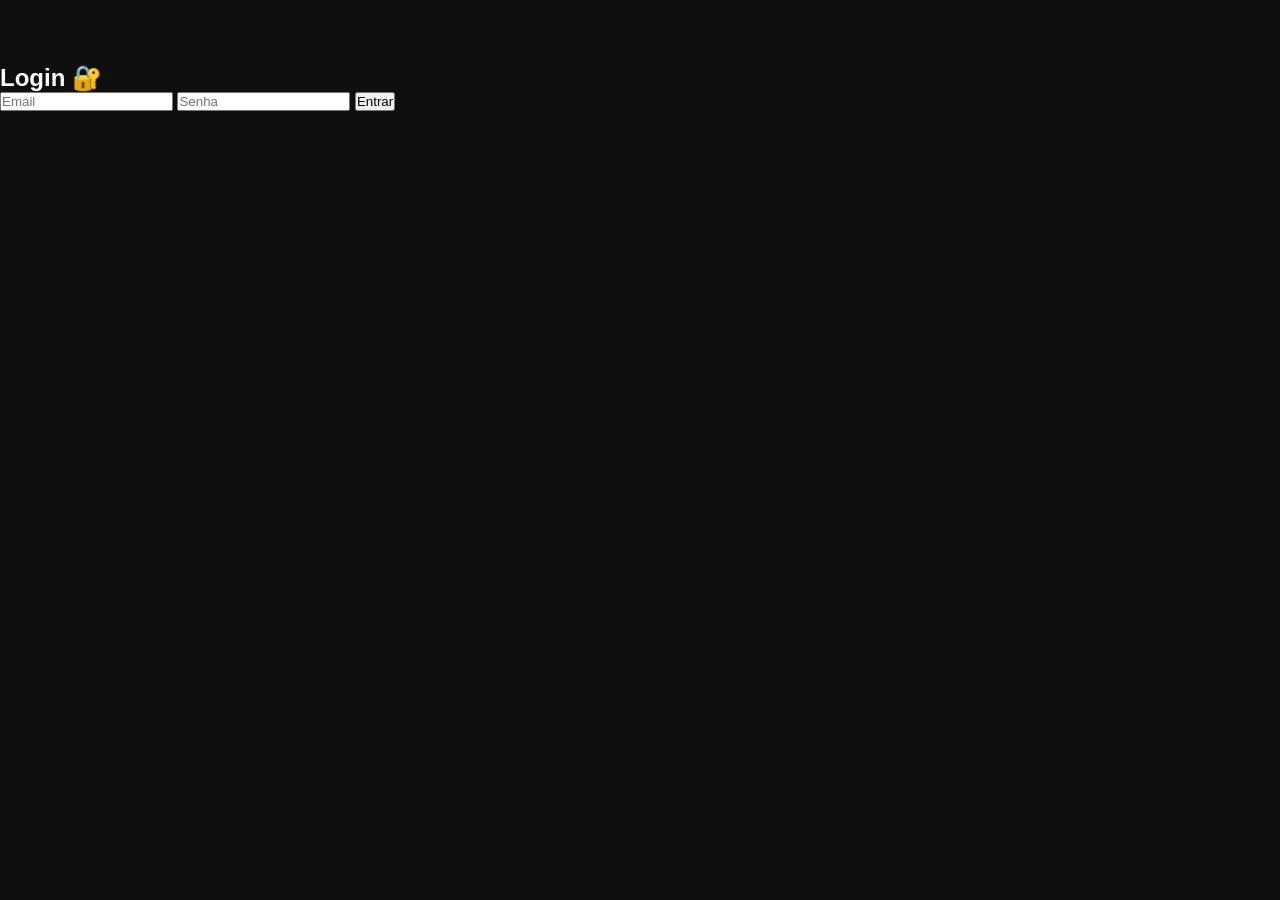
==== edit/index.html @ c5490101 "feat: add login system and event management panel" ====
<!DOCTYPE html>
<html>
<head>
  <title>Escala GMJ - Editor</title>
  <link rel="stylesheet" href="/css/style.css">
</head>
<body class="admin">

<!-- LOGIN -->
<div id="login">
  <h2>Login 🔐</h2>
  <input id="email" placeholder="Email">
  <input id="senha" type="password" placeholder="Senha">
  <button id="btnLogin">Entrar</button>
</div>

<!-- PAINEL (ESCONDIDO) -->
<div id="painel" style="display:none;">
  <h2>Painel de Eventos ⚙️</h2>

  <input type="tell" id="dia" placeholder="DD/MM/AAAA"  maxlength="10">
  <input id="evento" placeholder="Evento">
  <button id="btnCriar">Criar Evento</button>

  <div id="lista"></div>
  <button id="logout">Logout</button>
</div>

<script type="module" src="app.js"></script>
</body>
</html>
---- css/style.css ----
* {
  margin: 0;
  padding: 0;
  box-sizing: border-box;
  font-family: Arial, sans-serif;
}

html, body {
  width: 100%;
  margin: 2em 0 0 0;
  background: #0f0f0f;
  color: #fff;
}

h1 {
  text-align: center;
  margin: 24px 0;
}

img {
  margin: 50px 0 0 0;
  display: block;
  margin: 0 auto 20px auto;
  width: 150px;
}

#app {
  max-width: 900px;
  margin: 40px auto;
  padding: 16px;
  display: grid;
  grid-template-columns: 1fr;
  gap: 16px;
}

.day {
  width: 100%;
  background: #1a1a1a;
  border-radius: 12px;
  padding: 12px;
  box-shadow: 0 0 10px rgba(0,0,0,0.4);
}

.day h3 {
  text-align: center;
  margin-bottom: 10px;
  font-size: 18px;
  color: #e0e0e0;
}

.day button {
  width: 100%;
  background: #2a2a2a;
  border: none;
  color: #fff;
  padding: 10px;
  margin-top: 6px;
  border-radius: 8px;
  text-align: left;
  cursor: pointer;
  transition: 0.2s;
}

.day button:hover {
  background: #3a3a3a;
}

.form {
  opacity: 0;
  max-height: 0;
  overflow: hidden;
  transition: all 0.2s cubic-bezier(0.4, 0, 0.2, 1);
  display: flex;
  flex-direction: column;
  gap: 8px;
}

.form.show {
  opacity: 1;
  max-height: 200px; 
}

.form input,
.form select {
  padding: 10px;
  border-radius: 8px;
  border: none;
  background: #111;
  color: #fff;
}

.form .confirmar {
  background: #4caf50;
  border: none;
  padding: 10px;
  border-radius: 8px;
  cursor: pointer;
}

.form .confirmar:hover {
  background: #45a049;
}

.lista {
  margin-top: 8px;
  display: flex;
  flex-direction: column;
  gap: 6px;
}

.item {
  background: #111;
  padding: 8px;
  border-radius: 6px;
  display: flex;
  justify-content: space-between;
  align-items: center;
  font-size: 14px;
}

.remover {
  width: 28px !important;
  height: 28px;
  min-width: 28px;
  padding: 0;

  border: none;
  border-radius: 6px;
  background: transparent;
  color: #ff4d4d;
  cursor: pointer;

  display: flex;
  align-items: center;
  justify-content: center;
}

.remover:hover {
  background: rgba(255, 77, 77, 0.15);
}

.full {
  margin-top: 6px;
  font-size: 12px;
  color: #ff4d4d;
}

@media (min-width: 600px) {
  #app {
    grid-template-columns: repeat(2, 1fr);
  }
}

@media (min-width: 1024px) {
  #app {
    grid-template-columns: repeat(3, 1fr);
  }
}
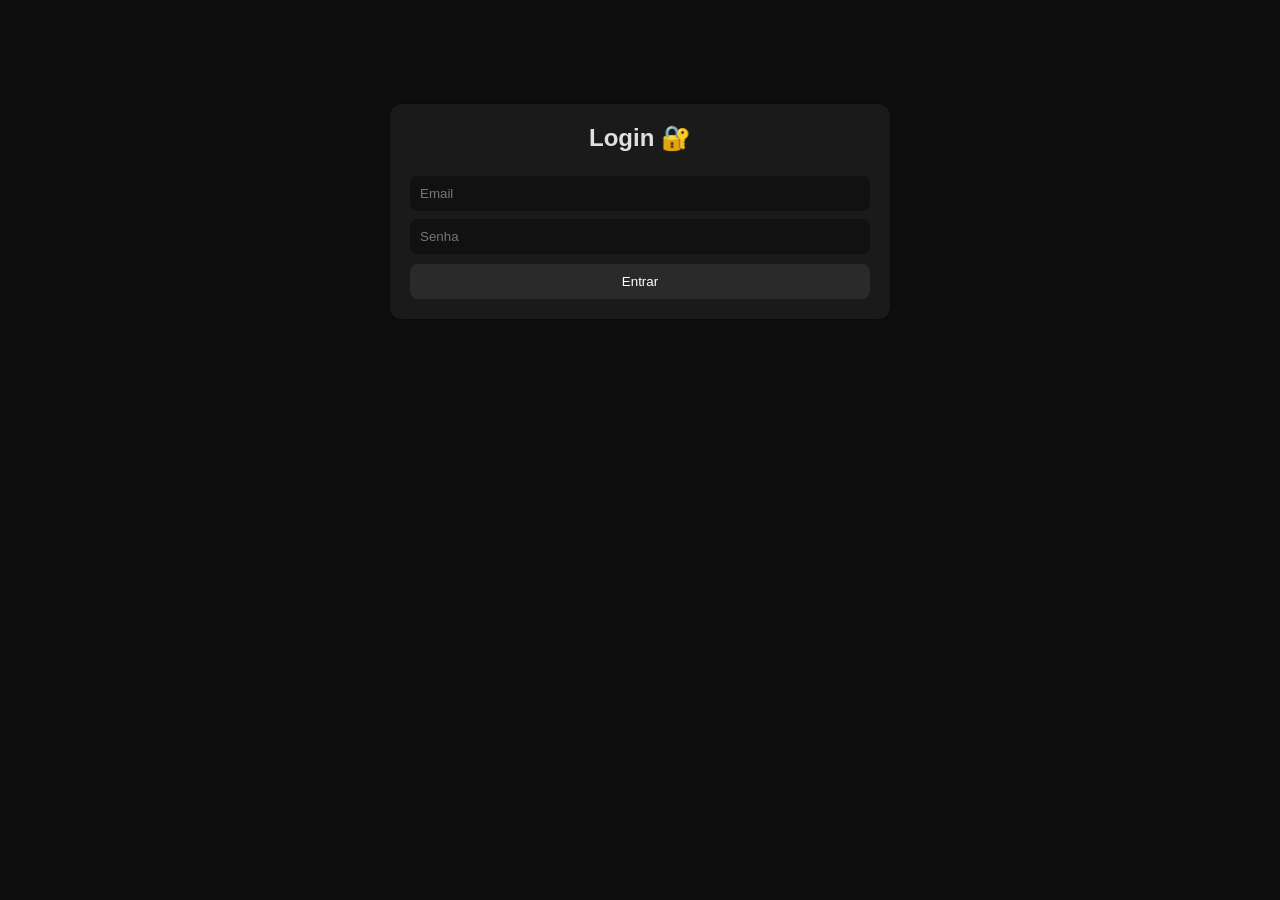
==== commit 1f6828e7: "fix: broken css path for github pages" ====
--- a/edit/index.html
+++ b/edit/index.html
@@ -2,7 +2,7 @@
 <html>
 <head>
   <title>Escala GMJ - Editor</title>
-  <link rel="stylesheet" href="/css/style.css">
+  <link rel="stylesheet" href="../css/style.css">
 </head>
 <body class="admin">
 
--- a/css/style.css
+++ b/css/style.css
@@ -1,3 +1,4 @@
+/* RESET */
 * {
   margin: 0;
   padding: 0;
@@ -5,6 +6,7 @@
   font-family: Arial, sans-serif;
 }
 
+/* BASE */
 html, body {
   width: 100%;
   margin: 2em 0 0 0;
@@ -12,17 +14,29 @@
   color: #fff;
 }
 
+/* TÍTULOS */
 h1 {
   text-align: center;
   margin: 24px 0;
 }
 
+h2 {
+  text-align: center;
+  margin-bottom: 16px;
+  color: #e0e0e0;
+}
+
+/* LOGO */
 img {
   margin: 50px 0 0 0;
   display: block;
   margin: 0 auto 20px auto;
   width: 150px;
 }
+
+/* ========================= */
+/* HOME (NÃO MEXER) */
+/* ========================= */
 
 #app {
   max-width: 900px;
@@ -65,6 +79,7 @@
   background: #3a3a3a;
 }
 
+/* FORM */
 .form {
   opacity: 0;
   max-height: 0;
@@ -101,6 +116,7 @@
   background: #45a049;
 }
 
+/* LISTA */
 .lista {
   margin-top: 8px;
   display: flex;
@@ -118,6 +134,7 @@
   font-size: 14px;
 }
 
+/* BOTÃO ❌ */
 .remover {
   width: 28px !important;
   height: 28px;
@@ -145,9 +162,136 @@
   color: #ff4d4d;
 }
 
+/* ========================= */
+/* LOGIN / ADMIN (ISOLADO) */
+/* ========================= */
+
+/* CENTRALIZA SÓ NO ADMIN */
+body.admin {
+  display: flex;
+  flex-direction: column;
+  align-items: center;
+}
+
+/* CARD */
+#login,
+#painel {
+  width: 100%;
+  max-width: 400px;
+  background: #1a1a1a;
+  padding: 20px;
+  border-radius: 12px;
+  box-shadow: 0 0 10px rgba(0,0,0,0.4);
+  margin-top: 40px;
+}
+
+/* INPUTS */
+#login input,
+#painel input {
+  width: 100%;
+  padding: 10px;
+  margin-top: 8px;
+  border-radius: 8px;
+  border: none;
+  background: #111;
+  color: #fff;
+}
+
+/* BOTÕES */
+#login button,
+#painel button {
+  width: 100%;
+  margin-top: 10px;
+  padding: 10px;
+  border-radius: 8px;
+  border: none;
+  cursor: pointer;
+  transition: 0.2s;
+  font-weight: 500;
+}
+
+/* LOGIN */
+#btnLogin {
+  background: #2a2a2a;
+  color: #fff;
+}
+
+#btnLogin:hover {
+  background: #3a3a3a;
+}
+
+/* CRIAR */
+#btnCriar {
+  background: #4caf50;
+  color: #fff;
+}
+
+#btnCriar:hover {
+  background: #45a049;
+}
+
+/* LOGOUT */
+#logout {
+  width: 230px;
+  background: #ff4d4d;
+  color: #fff;
+}
+
+#logout:hover {
+  background: #e04343;
+}
+
+/* LISTA ADMIN */
+#lista {
+  margin-top: 16px;
+  display: flex;
+  flex-direction: column;
+  gap: 8px;
+}
+
+#lista div {
+  display: flex;
+  justify-content: space-between;
+  align-items: center;
+  background: #111;
+  padding: 10px;
+  border-radius: 8px;
+  font-size: 14px;
+}
+
+#lista button {
+  margin: 0 0 0 0;
+  width: 28px;
+  height: 28px;
+  min-width: 28px;
+
+  display: flex;
+  align-items: center;
+  justify-content: center;
+
+  padding: 0;
+  line-height: 1; /* 🔥 ESSENCIAL */
+
+  background: transparent;
+  color: #ff4d4d;
+  border-radius: 6px;
+
+  font-size: 16px; /* opcional, melhora centralização visual */
+}
+
+#lista button:hover {
+  background: rgba(255, 77, 77, 0.15);
+}
+
+/* RESPONSIVO */
 @media (min-width: 600px) {
   #app {
     grid-template-columns: repeat(2, 1fr);
+  }
+
+  #login,
+  #painel {
+    max-width: 500px;
   }
 }
 
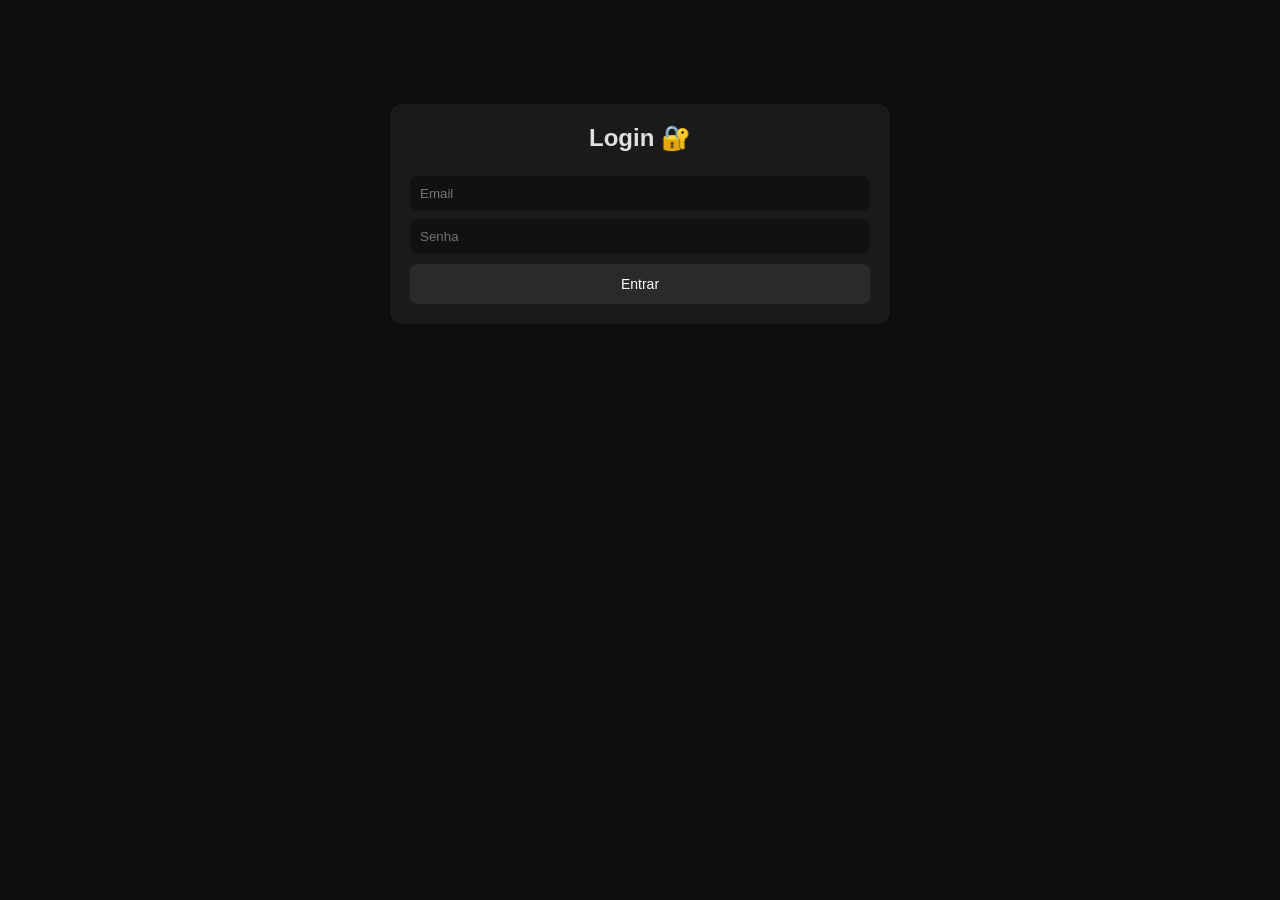
==== commit 5d128842: "feat: implement realtime sync, media briefing system and smoothing animations" ====
--- a/edit/index.html
+++ b/edit/index.html
@@ -1,12 +1,20 @@
 <!DOCTYPE html>
 <html>
 <head>
+  <meta name="viewport" content="width=device-width, initial-scale=1.0">
+
+  <meta property="og:title" content="Escala das Mídias - GMJ Loreto">
+  <meta property="og:description" content="Se inscreva nos eventos de mídia da semana!">
+  <meta property="og:image" content="https://gmjloreto.github.io/content-team-scheduler/assets/images/gmj_og_edit.png">
+  <meta property="og:url" content="https://gmjloreto.github.io/content-team-scheduler/">
+  <meta property="og:type" content="website">
+
+  <link rel="icon" href="../assets/icons/favicon_edit.svg" type="image/svg+xml">
   <title>Escala GMJ - Editor</title>
   <link rel="stylesheet" href="../css/style.css">
 </head>
 <body class="admin">
 
-<!-- LOGIN -->
 <div id="login">
   <h2>Login 🔐</h2>
   <input id="email" placeholder="Email">
@@ -14,15 +22,21 @@
   <button id="btnLogin">Entrar</button>
 </div>
 
-<!-- PAINEL (ESCONDIDO) -->
 <div id="painel" style="display:none;">
   <h2>Painel de Eventos ⚙️</h2>
 
-  <input type="tell" id="dia" placeholder="DD/MM/AAAA"  maxlength="10">
-  <input id="evento" placeholder="Evento">
+  <input type="tell" id="dia" placeholder="Data do Evento (DD/MM/AAAA)" maxlength="10">
+  <input id="evento" placeholder="Nome do Evento (Ex: Missa das 19h)">
+  
+  <h3 class="admin-subtitle" style="margin-top:20px; border:none; font-size:11px;">Briefing de Mídia 🎨</h3>
+  <textarea id="descricao" placeholder="Ideia da arte / Briefing / Descrição" rows="3"></textarea>
+  <input type="tell" id="data_postagem" placeholder="Data sugerida para postagem (DD/MM/AAAA)" maxlength="10">
+  
   <button id="btnCriar">Criar Evento</button>
 
+  <h3 class="admin-subtitle">Eventos Cadastrados</h3>
   <div id="lista"></div>
+  <a href="../index.html" class="btn-publico">Ver Escala Pública 🌍</a>
   <button id="logout">Logout</button>
 </div>
 
--- a/css/style.css
+++ b/css/style.css
@@ -1,4 +1,3 @@
-/* RESET */
 * {
   margin: 0;
   padding: 0;
@@ -6,7 +5,6 @@
   font-family: Arial, sans-serif;
 }
 
-/* BASE */
 html, body {
   width: 100%;
   margin: 2em 0 0 0;
@@ -14,10 +12,20 @@
   color: #fff;
 }
 
-/* TÍTULOS */
 h1 {
   text-align: center;
   margin: 24px 0;
+}
+
+#descricao {
+  width:100%; 
+  background:#111; 
+  color:#fff; 
+  border-radius:8px; 
+  padding:10px; 
+  border:none; 
+  margin-top:8px; 
+  font-family:inherit;
 }
 
 h2 {
@@ -26,17 +34,12 @@
   color: #e0e0e0;
 }
 
-/* LOGO */
 img {
   margin: 50px 0 0 0;
   display: block;
   margin: 0 auto 20px auto;
   width: 150px;
 }
-
-/* ========================= */
-/* HOME (NÃO MEXER) */
-/* ========================= */
 
 #app {
   max-width: 900px;
@@ -79,7 +82,6 @@
   background: #3a3a3a;
 }
 
-/* FORM */
 .form {
   opacity: 0;
   max-height: 0;
@@ -116,7 +118,6 @@
   background: #45a049;
 }
 
-/* LISTA */
 .lista {
   margin-top: 8px;
   display: flex;
@@ -132,48 +133,177 @@
   justify-content: space-between;
   align-items: center;
   font-size: 14px;
-}
-
-/* BOTÃO ❌ */
+  animation: m3-enter 400ms cubic-bezier(0.05, 0.7, 0.1, 1.0) forwards;
+  overflow: hidden;
+  transition: all 400ms cubic-bezier(0.2, 0, 0, 1);
+}
+
+.item.removing {
+  animation: m3-exit 300ms cubic-bezier(0.3, 0, 0.8, 0.15) forwards;
+  pointer-events: none;
+}
+
+@keyframes m3-enter {
+  0% { 
+    opacity: 0; 
+    transform: scale(0.7) translateY(20px); 
+    filter: blur(4px);
+  }
+  60% {
+    transform: scale(1.03) translateY(-2px);
+  }
+  100% { 
+    opacity: 1; 
+    transform: scale(1) translateY(0);
+    filter: blur(0);
+  }
+}
+
+@keyframes m3-exit {
+  0% { 
+    opacity: 1; 
+    transform: scale(1);
+    max-height: 100px;
+  }
+  100% { 
+    opacity: 0; 
+    transform: scale(0.5) translateY(10px);
+    max-height: 0;
+    margin: 0;
+    padding: 0;
+  }
+}
+
+.day {
+  animation: m3-fade-up 600ms cubic-bezier(0.2, 0, 0, 1) forwards;
+}
+
+@keyframes m3-fade-up {
+  from { 
+    opacity: 0; 
+    transform: translateY(30px) scale(0.98); 
+  }
+  to { 
+    opacity: 1; 
+    transform: translateY(0) scale(1); 
+  }
+}
+
+.form {
+  opacity: 0;
+  max-height: 0;
+  overflow: hidden;
+  transition: all 400ms cubic-bezier(0.2, 0, 0, 1);
+  display: flex;
+  flex-direction: column;
+  gap: 8px;
+}
+
+.item span {
+  display: flex;
+  align-items: center;
+  flex-wrap: wrap;
+  gap: 8px;
+}
+
+.tag-funcao {
+  padding: 2px 8px;
+  border-radius: 4px;
+  font-size: 10px;
+  font-weight: bold;
+  text-transform: uppercase;
+  color: #fff;
+}
+
+.tag-fotografia { background: #e67e22; }
+.tag-editor { background: #9b59b6; }
+.tag-storymaker { background: #e91e63; }
+.tag-apoio { background: #2ecc71; }
+.tag-artedesign { background: #3498db; }
+
 .remover {
+  margin: 0;
   width: 28px !important;
   height: 28px;
   min-width: 28px;
   padding: 0;
+  line-height: 1;
+
+  display: flex;
+  align-items: center;
+  justify-content: center;
 
   border: none;
   border-radius: 6px;
   background: transparent;
   color: #ff4d4d;
   cursor: pointer;
-
-  display: flex;
-  align-items: center;
-  justify-content: center;
+  font-size: 16px;
+  transition: 0.2s;
 }
 
 .remover:hover {
   background: rgba(255, 77, 77, 0.15);
 }
 
-.full {
-  margin-top: 6px;
-  font-size: 12px;
-  color: #ff4d4d;
-}
-
-/* ========================= */
-/* LOGIN / ADMIN (ISOLADO) */
-/* ========================= */
-
-/* CENTRALIZA SÓ NO ADMIN */
+.event-container {
+  margin-bottom: 24px;
+  border-bottom: 1px solid #222;
+  padding-bottom: 16px;
+}
+
+.event-container:last-child {
+  border-bottom: none;
+}
+
+.briefing {
+  background: #111;
+  padding: 12px;
+  border-radius: 8px;
+  margin: 8px 0;
+  font-size: 13px;
+  border-left: 3px solid #3498db;
+}
+
+.briefing p {
+  color: #ccc;
+  line-height: 1.4;
+  margin-bottom: 8px;
+  white-space: pre-wrap;
+}
+
+.briefing-responsavel {
+  margin-top: 10px;
+}
+
+.resp-arte {
+  background: rgba(52, 152, 219, 0.15) !important;
+  border: 1px solid rgba(52, 152, 219, 0.3);
+  color: #3498db;
+  padding: 6px 10px !important;
+  font-size: 12px !important;
+}
+
+.briefing-meta {
+  display: flex;
+  gap: 12px;
+  font-size: 11px;
+  color: #888;
+  flex-wrap: wrap;
+}
+
+.briefing-meta span {
+  background: #1a1a1a;
+  padding: 2px 8px;
+  border-radius: 4px;
+}
+
 body.admin {
   display: flex;
   flex-direction: column;
   align-items: center;
 }
 
-/* CARD */
 #login,
 #painel {
   width: 100%;
@@ -185,7 +315,6 @@
   margin-top: 40px;
 }
 
-/* INPUTS */
 #login input,
 #painel input {
   width: 100%;
@@ -197,7 +326,6 @@
   color: #fff;
 }
 
-/* BOTÕES */
 #login button,
 #painel button {
   width: 100%;
@@ -210,7 +338,23 @@
   font-weight: 500;
 }
 
-/* LOGIN */
+#btnLogin, #btnCriar, #logout, .btn-publico {
+  width: 100%;
+  height: 40px;
+  margin-top: 10px;
+  border-radius: 8px;
+  border: none;
+  cursor: pointer;
+  transition: 0.2s;
+  font-weight: 500;
+  display: flex;
+  align-items: center;
+  justify-content: center;
+  text-decoration: none;
+  font-size: 14px;
+  padding: 0;
+}
+
 #btnLogin {
   background: #2a2a2a;
   color: #fff;
@@ -220,7 +364,6 @@
   background: #3a3a3a;
 }
 
-/* CRIAR */
 #btnCriar {
   background: #4caf50;
   color: #fff;
@@ -230,9 +373,16 @@
   background: #45a049;
 }
 
-/* LOGOUT */
+.btn-publico {
+  background: #3498db;
+  color: #fff;
+}
+
+.btn-publico:hover {
+  background: #2980b9;
+}
+
 #logout {
-  width: 230px;
   background: #ff4d4d;
   color: #fff;
 }
@@ -241,12 +391,23 @@
   background: #e04343;
 }
 
-/* LISTA ADMIN */
+.admin-subtitle {
+  margin-top: 40px;
+  font-size: 13px;
+  color: #888;
+  text-transform: uppercase;
+  letter-spacing: 1px;
+  border-bottom: 1px solid #333;
+  padding-bottom: 12px;
+  text-align: center;
+}
+
 #lista {
   margin-top: 16px;
   display: flex;
   flex-direction: column;
   gap: 8px;
+  margin-bottom: 40px;
 }
 
 #lista div {
@@ -270,20 +431,19 @@
   justify-content: center;
 
   padding: 0;
-  line-height: 1; /* 🔥 ESSENCIAL */
+  line-height: 1; 
 
   background: transparent;
   color: #ff4d4d;
   border-radius: 6px;
 
-  font-size: 16px; /* opcional, melhora centralização visual */
+  font-size: 16px;
 }
 
 #lista button:hover {
   background: rgba(255, 77, 77, 0.15);
 }
 
-/* RESPONSIVO */
 @media (min-width: 600px) {
   #app {
     grid-template-columns: repeat(2, 1fr);
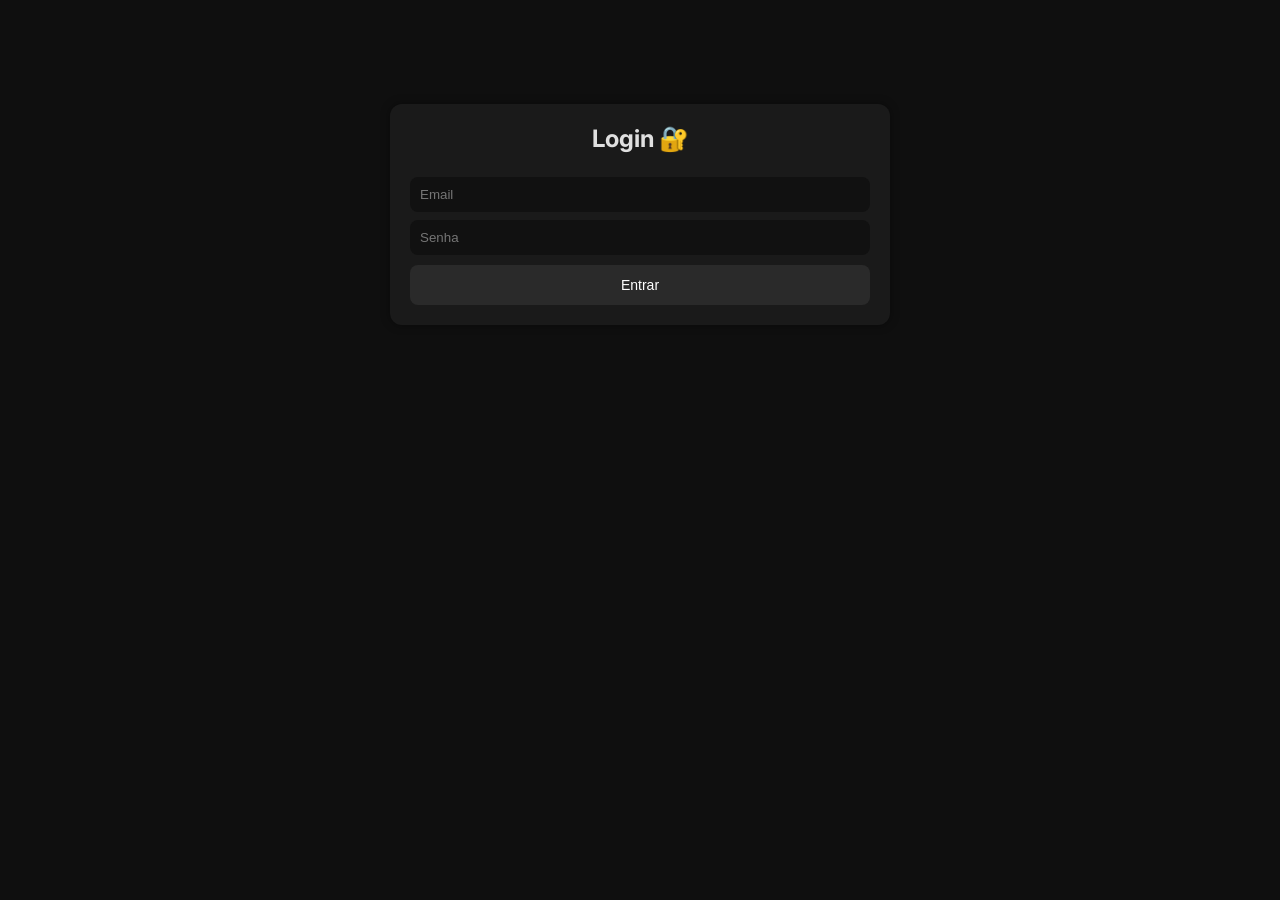
==== commit 0714aa4f: "fix: path for toasts and dialogs system" ====
--- a/edit/index.html
+++ b/edit/index.html
@@ -8,6 +8,12 @@
   <meta property="og:image" content="https://gmjloreto.github.io/content-team-scheduler/assets/images/gmj_og_edit.png">
   <meta property="og:url" content="https://gmjloreto.github.io/content-team-scheduler/">
   <meta property="og:type" content="website">
+
+  <script>
+    if (window.location.pathname.endsWith('/edit')) {
+      window.location.replace(window.location.href + '/');
+    }
+  </script>
 
   <link rel="icon" href="../assets/icons/favicon_edit.svg" type="image/svg+xml">
   <title>Escala GMJ - Editor</title>
@@ -25,12 +31,12 @@
 <div id="painel" style="display:none;">
   <h2>Painel de Eventos ⚙️</h2>
 
-  <input type="tell" id="dia" placeholder="Data do Evento (DD/MM/AAAA)" maxlength="10">
+  <input type="tel" id="dia" placeholder="Data do Evento (DD/MM/AAAA)" maxlength="10">
   <input id="evento" placeholder="Nome do Evento (Ex: Missa das 19h)">
   
   <h3 class="admin-subtitle" style="margin-top:20px; border:none; font-size:11px;">Briefing de Mídia 🎨</h3>
   <textarea id="descricao" placeholder="Ideia da arte / Briefing / Descrição" rows="3"></textarea>
-  <input type="tell" id="data_postagem" placeholder="Data sugerida para postagem (DD/MM/AAAA)" maxlength="10">
+  <input type="tel" id="data_postagem" placeholder="Data sugerida para postagem (DD/MM/AAAA)" maxlength="10">
   
   <button id="btnCriar">Criar Evento</button>
 
@@ -40,6 +46,6 @@
   <button id="logout">Logout</button>
 </div>
 
-<script type="module" src="app.js"></script>
+<script type="module" src="./app.js"></script>
 </body>
 </html>
--- a/css/style.css
+++ b/css/style.css
@@ -1,11 +1,15 @@
+@import url('https://fonts.googleapis.com/css2?family=Inter:wght@300;400;500;600;700&display=swap');
+
 * {
   margin: 0;
   padding: 0;
   box-sizing: border-box;
-  font-family: Arial, sans-serif;
 }
 
 html, body {
+  font-family: 'Inter', sans-serif;
+  font-weight: 400;
+  font-style: normal;
   width: 100%;
   margin: 2em 0 0 0;
   background: #0f0f0f;
@@ -71,7 +75,7 @@
   border: none;
   color: #fff;
   padding: 10px;
-  margin-top: 6px;
+  margin-top: 0;
   border-radius: 8px;
   text-align: left;
   cursor: pointer;
@@ -282,6 +286,7 @@
   color: #3498db;
   padding: 6px 10px !important;
   font-size: 12px !important;
+  border-radius: 6px;
 }
 
 .briefing-meta {
@@ -459,4 +464,171 @@
   #app {
     grid-template-columns: repeat(3, 1fr);
   }
-}+}
+
+#toast-container {
+  position: fixed;
+  bottom: 24px;
+  left: 50%;
+  transform: translateX(-50%);
+  display: flex;
+  flex-direction: column;
+  gap: 8px;
+  z-index: 9999;
+  pointer-events: none;
+}
+
+.toast {
+  background: #1a1a1a;
+  color: #fff;
+  padding: 14px 24px;
+  border-radius: 12px;
+  font-size: 14px;
+  min-width: 280px;
+  max-width: 90vw;
+  box-shadow: 0 8px 30px rgba(0,0,0,0.8);
+  display: flex;
+  align-items: center;
+  justify-content: center;
+  text-align: center;
+  pointer-events: auto;
+  animation: m3-enter 400ms cubic-bezier(0.05, 0.7, 0.1, 1.0) forwards;
+  border: 1px solid #333;
+}
+
+.toast.hiding {
+  animation: m3-exit 300ms cubic-bezier(0.3, 0, 0.8, 0.15) forwards;
+}
+
+.toast.error {
+  border-left: 4px solid #ff4d4d;
+}
+
+.toast.success {
+  border-left: 4px solid #4caf50;
+}
+
+.toast.info {
+  border-left: 4px solid #3498db;
+}
+
+.dialog-backdrop {
+  position: fixed;
+  top: 0;
+  left: 0;
+  width: 100%;
+  height: 100%;
+  background: rgba(0, 0, 0, 0.7);
+  backdrop-filter: blur(4px);
+  display: flex;
+  align-items: center;
+  justify-content: center;
+  z-index: 10000;
+  opacity: 0;
+  animation: fadeIn 300ms forwards;
+}
+
+@keyframes fadeIn { to { opacity: 1; } }
+
+.dialog-content {
+  background: #1a1a1a;
+  padding: 24px;
+  border-radius: 24px;
+  max-width: 320px;
+  width: 90%;
+  box-shadow: 0 20px 40px rgba(0,0,0,0.6);
+  text-align: center;
+  animation: m3-enter 400ms cubic-bezier(0.05, 0.7, 0.1, 1.0) forwards;
+  border: 1px solid #333;
+}
+
+.dialog-content p {
+  margin-bottom: 24px;
+  font-size: 16px;
+  line-height: 1.5;
+  color: #e0e0e0;
+}
+
+.dialog-actions {
+  display: flex;
+  gap: 12px;
+  justify-content: center;
+}
+
+.dialog-actions button {
+  padding: 12px 24px;
+  border-radius: 12px;
+  border: none;
+  font-weight: 600;
+  cursor: pointer;
+  transition: 0.2s;
+  flex: 1;
+}
+
+.dialog-cancel {
+  background: #2a2a2a;
+  color: #fff;
+}
+
+.dialog-confirm {
+  background: #ff4d4d;
+  color: #fff;
+}
+
+.dialog-cancel:hover { background: #3a3a3a; }
+.dialog-confirm:hover { background: #e04343; }
+
+.dialog-backdrop.hiding {
+  opacity: 1;
+  animation: fadeOut 300ms forwards;
+}
+
+.dialog-backdrop.hiding .dialog-content {
+  animation: m3-dialog-exit 250ms cubic-bezier(0.3, 0, 0, 1) forwards;
+}
+
+@keyframes m3-dialog-exit {
+  0% { 
+    opacity: 1; 
+    transform: scale(1);
+  }
+  100% { 
+    opacity: 0; 
+    transform: scale(0.9) translateY(10px);
+  }
+}
+
+@keyframes fadeOut { to { opacity: 0; } }
+
+/* Skeleton Loader */
+.skeleton {
+  background: #222;
+  background: linear-gradient(110deg, #222 8%, #333 18%, #222 33%);
+  border-radius: 8px;
+  background-size: 200% 100%;
+  animation: shimmer 1.5s linear infinite;
+}
+
+@keyframes shimmer {
+  to {
+    background-position-x: -200%;
+  }
+}
+
+.skeleton-title {
+  height: 24px;
+  width: 60%;
+  margin: 0 auto 12px auto;
+}
+
+.skeleton-button {
+  height: 40px;
+  width: 100%;
+  margin-bottom: 8px;
+}
+
+.skeleton-item {
+  height: 36px;
+  width: 100%;
+  margin-top: 6px;
+}
